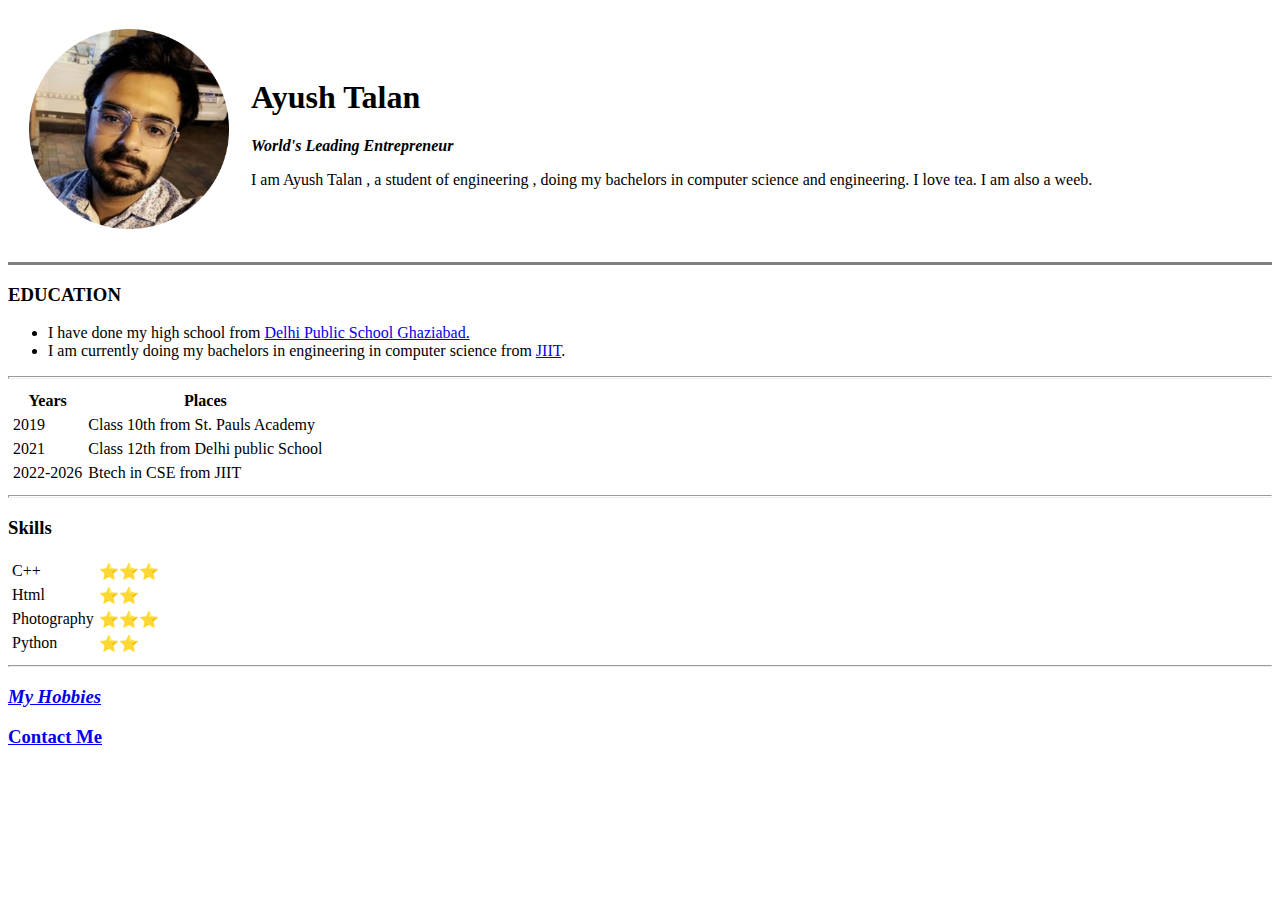
==== index.html @ fbb1f56e "add initial cv website files" ====
<!DOCTYPE html>
<html lang="en">
<head>
    <meta charset="UTF-8">
    <meta http-equiv="X-UA-Compatible" content="IE=edge">
    <meta name="viewport" content="width=device-width, initial-scale=1.0">
    <title>❤Ayush's Personal site</title>
</head>
<body>
    <table cellspacing="20">
        <tr>
            <td><img src="ayush_pic.png" alt="Ayush Talan's profile pic" width="200" height="200"></td>
            <td><h1>Ayush Talan </h1>
                <p><em><strong>World's Leading Entrepreneur</strong></em></p>
                <p>I am Ayush Talan , a student of engineering , doing my bachelors in computer science and engineering. I love tea. I am also a weeb.</p></td>
        </tr>
    </table>
    <hr size='3' noshade>
    <h3>EDUCATION</h3>
    <p><ul>
        <li>I have done my high school from <a href="https://www.dpsgs.org/ghaziabad/"> Delhi Public School Ghaziabad.</a></li>
        <li>I am currently doing my bachelors in engineering in computer science from <a href=https://www.jiit.ac.in/"> JIIT</a>.</li>
    </ul></p>
    <hr size="3">
    <table cellspacing="4">
        <tr>
            <th>Years</th>
            <th>Places</th>
        </tr>
        <tr>
            <td>2019</td>
            <td>Class 10th from St. Pauls Academy</td>
        </tr>
        <tr>
            <td>2021</td>
            <td>Class 12th from Delhi public School </td>

        </tr>
        <tr>
            <td>2022-2026</td>
            <td>Btech in CSE from JIIT</td>
        </tr>
    </table>
    <hr size="3">
    <h3>Skills</h3>
    <table cellspacing="3">
        <tr>
            <td>C++</td>
            <td>⭐⭐⭐</td>
        </tr>
        <tr>
            <td>Html</td>
            <td>⭐⭐</td>
        </tr>  
        <tr>
            <td>Photography</td>
            <td>⭐⭐⭐</td>
        </tr>  
        <tr>
            <td>Python</td>
            <td>⭐⭐</td>
        </tr>
               
    </table>
    <hr>
    <em><strong><a href="hobbies.html"><h3>My Hobbies</h3></a></strong></em>
    <strong><a href="contact.html"><h3>Contact Me</h3></a></strong>
</body>
</html>
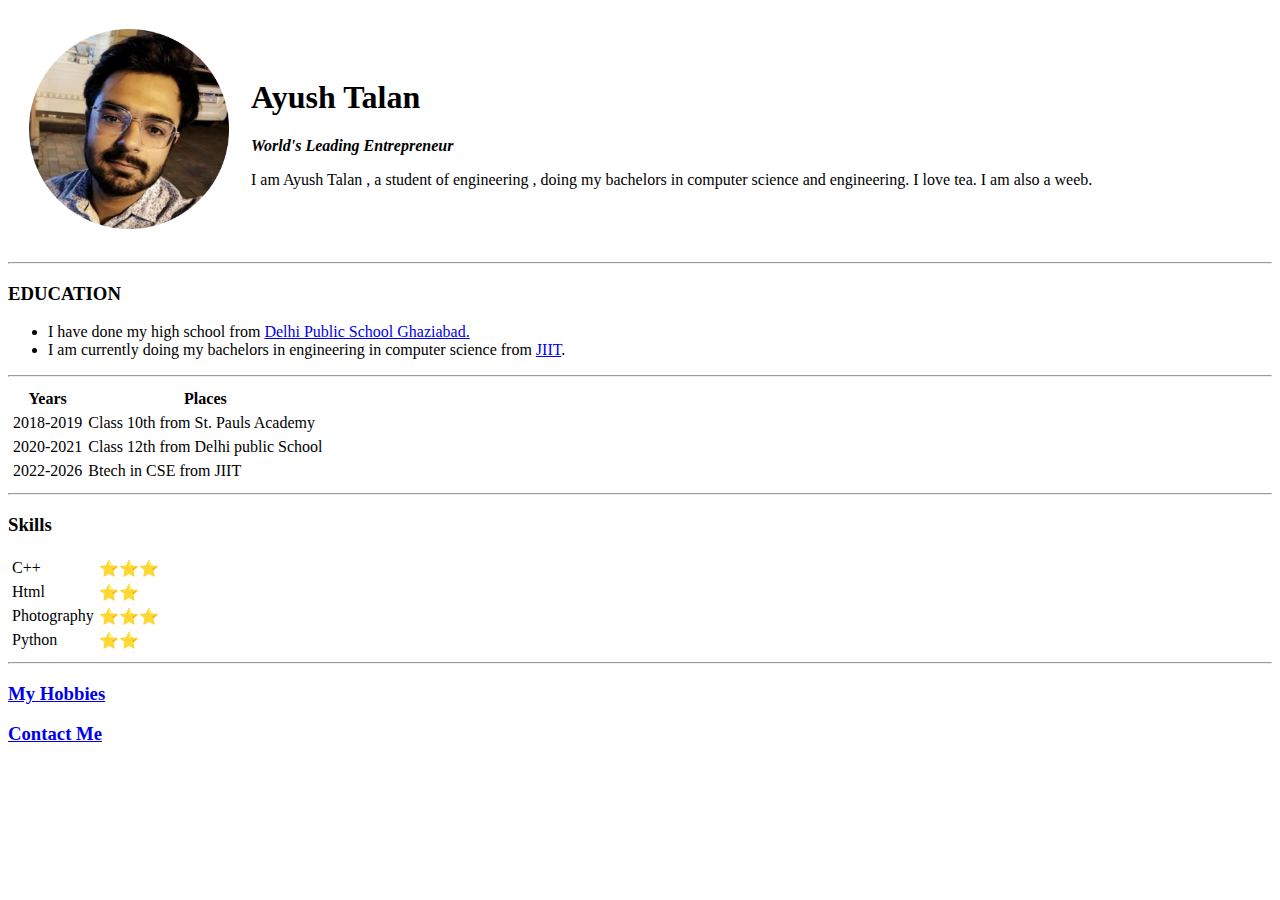
==== commit 4a19d3db: "Update index.html" ====
--- a/index.html
+++ b/index.html
@@ -5,6 +5,7 @@
     <meta http-equiv="X-UA-Compatible" content="IE=edge">
     <meta name="viewport" content="width=device-width, initial-scale=1.0">
     <title>❤Ayush's Personal site</title>
+    <link rel="stylesheet" href="css/style.css">
 </head>
 <body>
     <table cellspacing="20">
@@ -15,24 +16,24 @@
                 <p>I am Ayush Talan , a student of engineering , doing my bachelors in computer science and engineering. I love tea. I am also a weeb.</p></td>
         </tr>
     </table>
-    <hr size='3' noshade>
+    <hr>
     <h3>EDUCATION</h3>
     <p><ul>
         <li>I have done my high school from <a href="https://www.dpsgs.org/ghaziabad/"> Delhi Public School Ghaziabad.</a></li>
         <li>I am currently doing my bachelors in engineering in computer science from <a href=https://www.jiit.ac.in/"> JIIT</a>.</li>
     </ul></p>
-    <hr size="3">
+    <hr>
     <table cellspacing="4">
         <tr>
             <th>Years</th>
             <th>Places</th>
         </tr>
         <tr>
-            <td>2019</td>
+            <td>2018-2019</td>
             <td>Class 10th from St. Pauls Academy</td>
         </tr>
         <tr>
-            <td>2021</td>
+            <td>2020-2021</td>
             <td>Class 12th from Delhi public School </td>
 
         </tr>
@@ -41,7 +42,7 @@
             <td>Btech in CSE from JIIT</td>
         </tr>
     </table>
-    <hr size="3">
+    <hr>
     <h3>Skills</h3>
     <table cellspacing="3">
         <tr>
@@ -63,7 +64,7 @@
                
     </table>
     <hr>
-    <em><strong><a href="hobbies.html"><h3>My Hobbies</h3></a></strong></em>
+    <strong><a href="hobbies.html"><h3>My Hobbies</h3></a></strong>
     <strong><a href="contact.html"><h3>Contact Me</h3></a></strong>
 </body>
-</html>+</html>
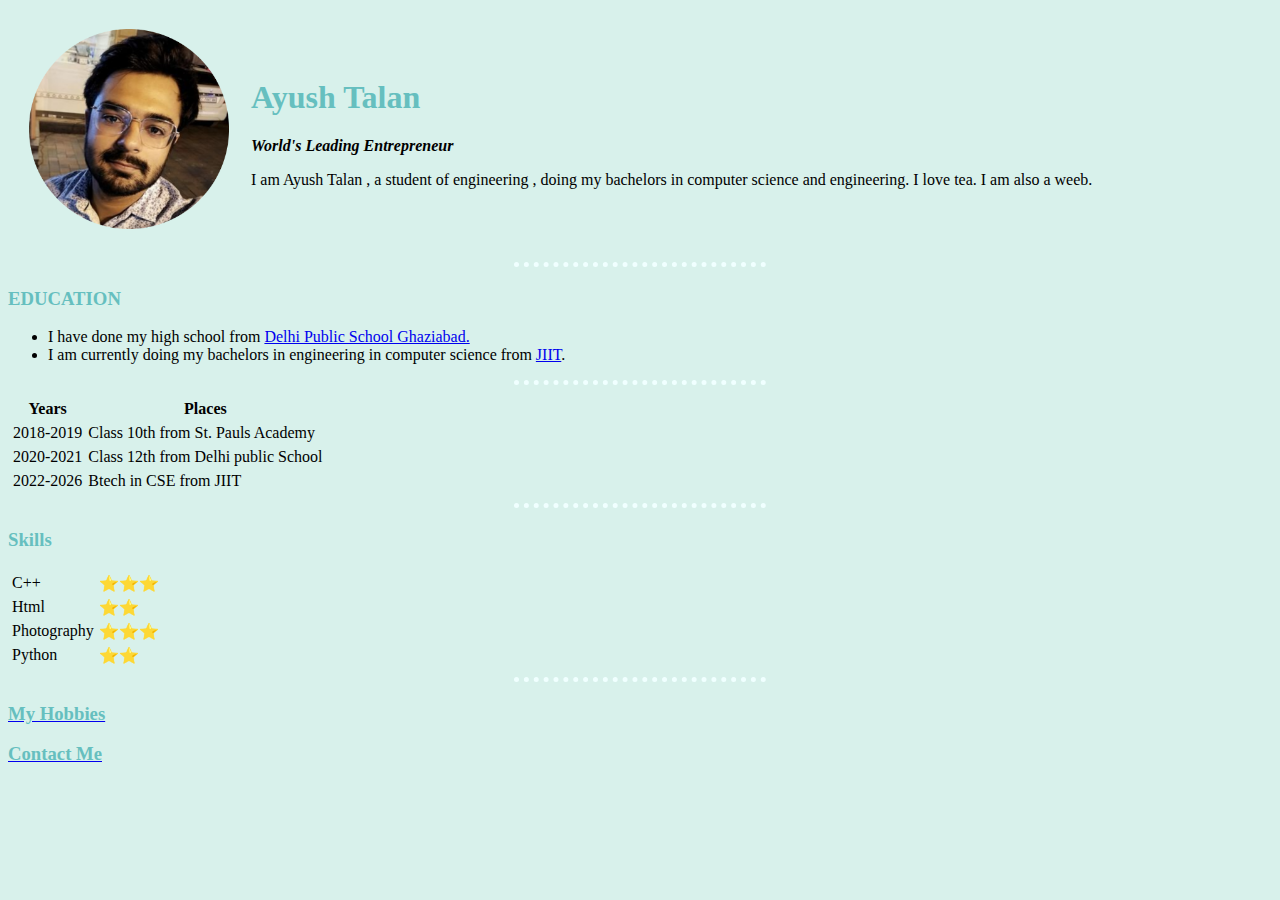
==== commit 876d5bb1: "Update index.html" ====
--- a/index.html
+++ b/index.html
@@ -5,7 +5,7 @@
     <meta http-equiv="X-UA-Compatible" content="IE=edge">
     <meta name="viewport" content="width=device-width, initial-scale=1.0">
     <title>❤Ayush's Personal site</title>
-    <link rel="stylesheet" href="css/style.css">
+    <link rel="stylesheet" href="style.css">
 </head>
 <body>
     <table cellspacing="20">
--- a/style.css
+++ b/style.css
@@ -0,0 +1,18 @@
+body{
+    background-color: rgb(216, 241, 235);
+}
+
+hr{
+    border-style: none;
+    border-top: dotted 5px;
+    color: azure;
+    
+    height: 2px;
+    width: 20%;
+}
+h1{
+    color: #66BFBF;
+}
+h3{
+    color: #66BFBF;
+}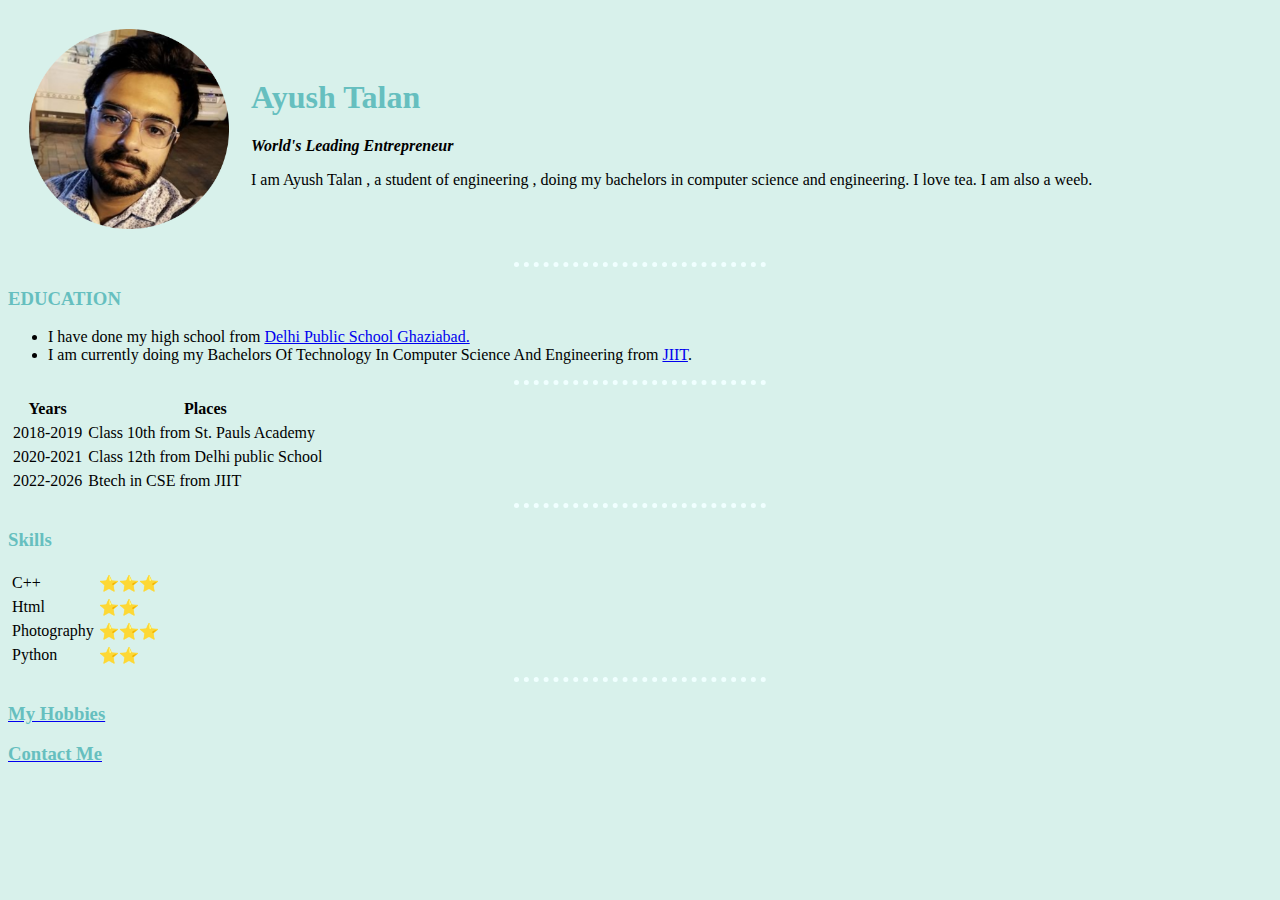
==== commit 132372db: "Update index.html" ====
--- a/index.html
+++ b/index.html
@@ -20,7 +20,7 @@
     <h3>EDUCATION</h3>
     <p><ul>
         <li>I have done my high school from <a href="https://www.dpsgs.org/ghaziabad/"> Delhi Public School Ghaziabad.</a></li>
-        <li>I am currently doing my bachelors in engineering in computer science from <a href=https://www.jiit.ac.in/"> JIIT</a>.</li>
+        <li>I am currently doing my Bachelors Of Technology In Computer Science And Engineering from <a href=https://www.jiit.ac.in/"> JIIT</a>.</li>
     </ul></p>
     <hr>
     <table cellspacing="4">
